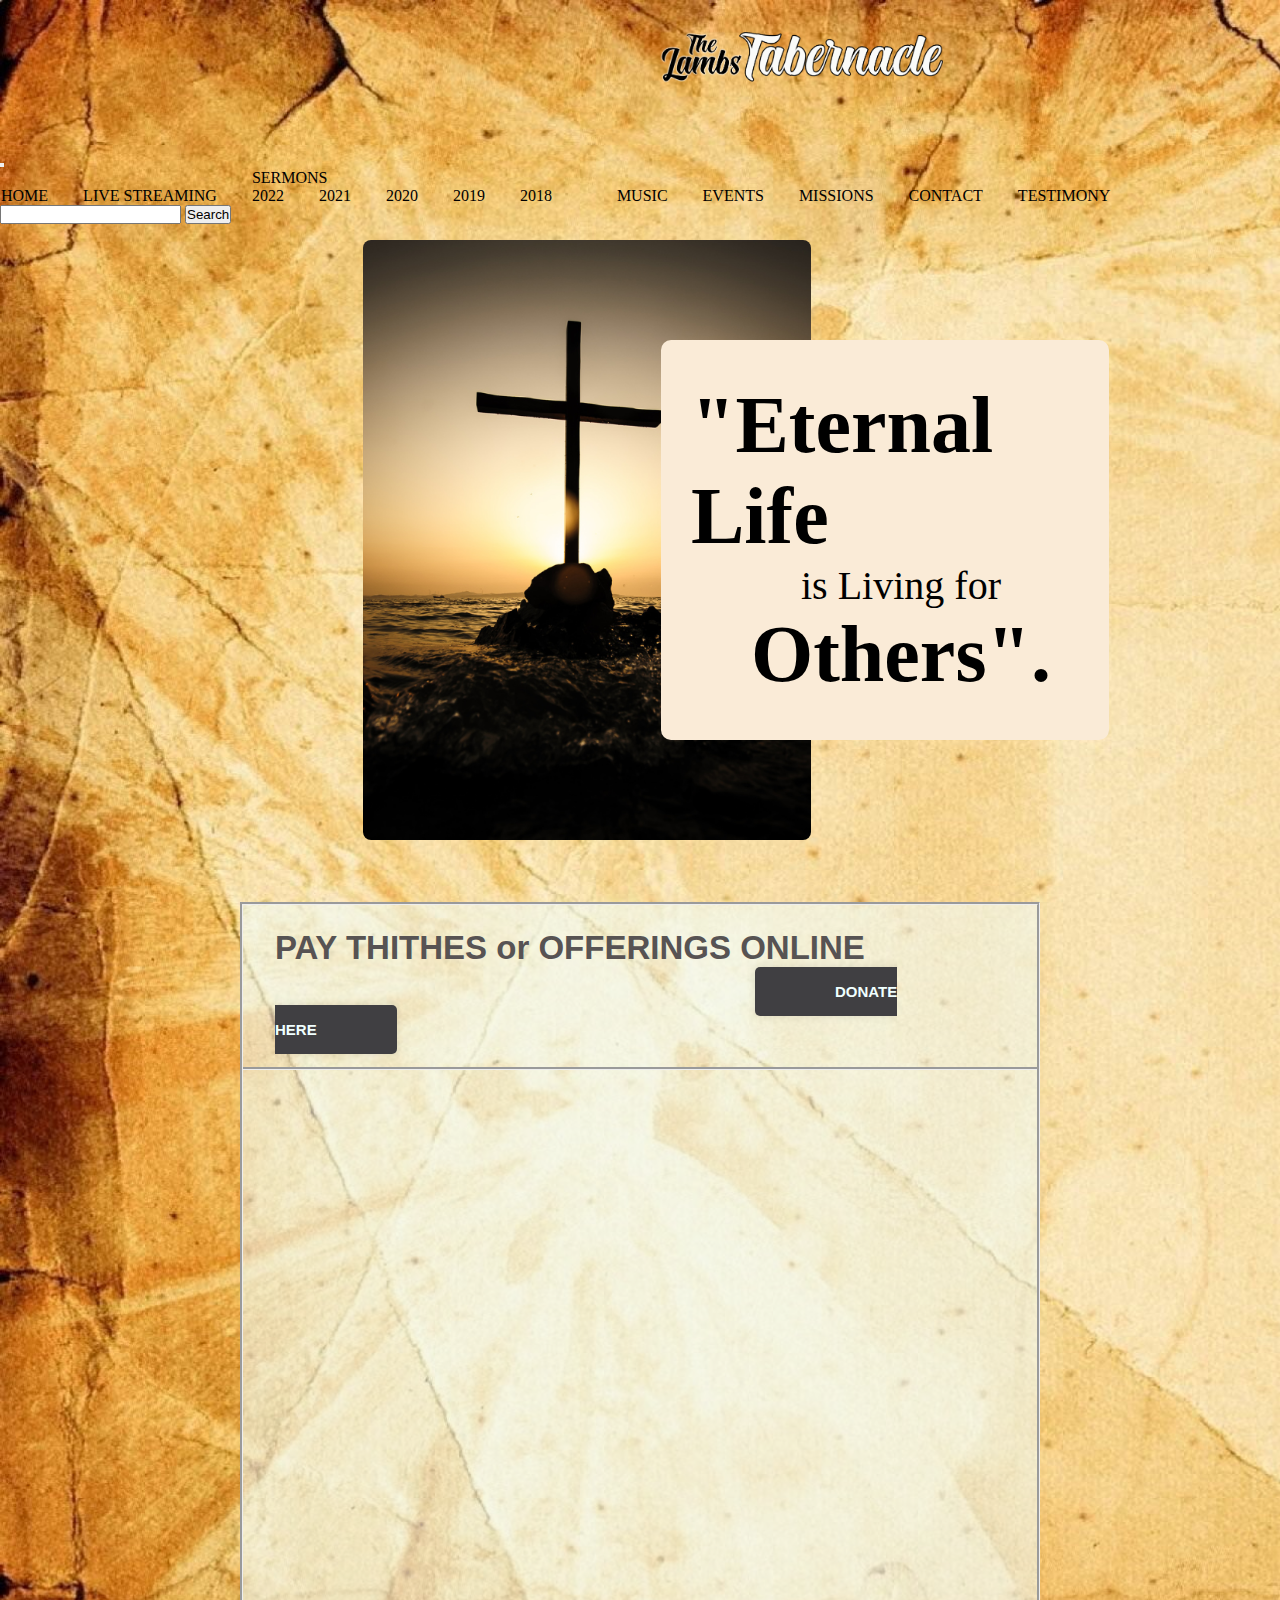
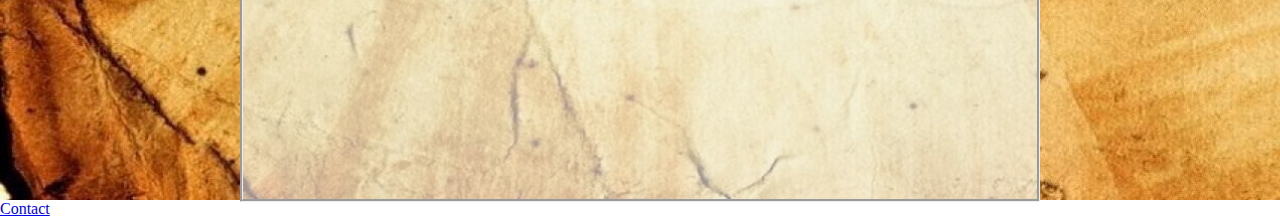
==== index.html @ a5b7aaf4 "my mini" ====
<!DOCTYPE html>
<html lang="en">
  <head>
    <meta charset="utf-8" />
    <meta name="viewport" content="width=device-width, initial-scale=1" />
    <title>Assignment #5</title>
    <link
      href="https://cdn.jsdelivr.net/npm/bootstrap@5.2.3/dist/css/bootstrap.min.css"
      rel="stylesheet"
      integrity="sha384-rbsA2VBKQhggwzxH7pPCaAqO46MgnOM80zW1RWuH61DGLwZJEdK2Kadq2F9CUG65"
      crossorigin="anonymous"
    />
    <link rel="stylesheet" href="/main.css" />
  </head>
  <body>
    <div class="background">
      <div class="header">
        <div class="logo">
          <img src="./images/church-logo.png" class="logo" alt="" />
        </div>
        <div class="container">
          <nav class="navbar fixed navbar-expand-md navbar-dark bg-dark">
            <a href="#" class="navbar-brand mb-0"></a>

            <button
              type="button"
              data-bs-toggle="collapse"
              data-bs-target="#navbarNav"
              class="navbar-toggler"
              aria-controls="navbarNav"
              aria-label="Toggle navigation"
            >
              <span class="navbar-toggler-icon"></span>
            </button>

            <div class="collapse navbar-collapse" id="navbarNav">
              <ul class="navbar-nav">
                <li class="nav-item active">
                  <a href="#" class="nav-link active"> HOME </a>
                </li>
                <li class="nav-item active">
                  <a href="#" class="nav-link active"> LIVE STREAMING </a>
                </li>
                <li class="nav-item dropdown">
                  <a
                    href="#"
                    class="nav-link dropdown-toggle"
                    id="navbarDropdown"
                    role="button"
                    data-bs-toggle="dropdown"
                    aria-expanded="false"
                  >
                    SERMONS
                  </a>
                  <ul class="dropdown-menu" aria-labelledby="navbarDropdown">
                    <li><a href="#">2022</a></li>
                    <li><a href="#">2021</a></li>
                    <li><a href="#">2020</a></li>
                    <li><a href="#">2019</a></li>
                    <li><a href="#">2018</a></li>
                  </ul>
                </li>
                <li class="nav-item active">
                  <a href="#" class="nav-link active"> MUSIC </a>
                </li>
                <li class="nav-item active">
                  <a href="#" class="nav-link active"> EVENTS </a>
                </li>
                <li class="nav-item active">
                  <a href="#" class="nav-link active"> MISSIONS </a>
                </li>
                <li class="nav-item active">
                  <a href="contact.html" class="nav-link active" > CONTACT </a>
                </li>
                <li class="nav-item active">
                  <a href="#" class="nav-link active"> TESTIMONY </a>
                </li>
              </ul>
            </div>
            <form class="d-flex">
              <input type="text" class="form-control me-2" />
              <button class="submit" class="btn btn-outline-dark">
                Search
              </button>
            </form>
          </nav>
        </div>
        <section>
          <div class="container__box">
            <div class="left"></div>
            <div class="right">
              <div class="content">
                <h1>"Eternal Life</h1>
                <p>is Living for</p>
                <h2>Others".</h2>
              </div>
            </div>
          </div>
        </section>
      </div>
      <div class="box">
        <div class="heading">
          <h1 class="title">
            PAY THITHES or OFFERINGS ONLINE
            <a href="#" class="button">Donate Here</a>
          </h1>
        </div>
          
        </div>
      </div>
    </div>

    <script
      src="https://cdn.jsdelivr.net/npm/bootstrap@5.2.3/dist/js/bootstrap.bundle.min.js"
      integrity="sha384-kenU1KFdBIe4zVF0s0G1M5b4hcpxyD9F7jL+jjXkk+Q2h455rYXK/7HAuoJl+0I4"
      crossorigin="anonymous"
    ></script>
  </body>
</html>


<a href="contactform.html">Contact</a>
---- main.css ----
@import url('https://fonts.googleapis.com/css2?family=Epilogue:wght@300;400;600&family=Roboto:ital,wght@1,300;1,500&family=Satisfy&display=swap');

* {
    margin:0;
    padding: 0;
    box-sizing: border-box;
}

.background {
    width: 100%;
    height: 200vh;
    background-image:url(images/background.jpg) ;
    background-size: cover;
    background-repeat: no-repeat;
}

.logo {
    padding-top: 1rem;
    padding-bottom: 2rem;
    width: 75%;
    height:18% ;
    align-items: center;
    padding-left: 250px;
    margin-left: 5rem;
}

.nav {
    align-items: center;
    line-height: 20px;
    margin-left: 1rem ;
    width: 95%;
}

nav ul li {
    list-style: none;
    display:inline-block; 
    justify-content: space-between;
    margin-right: 30px;
}
nav ul li a {
    margin-left: 1px;
    text-decoration: none;
    color:black;
}

section {
    min-height: 70vh;
    width: 70%;
    align-items: center;
    justify-content: center;
    margin-left: 18rem;
    margin-top: 1rem;
}

.container__box {
    width: 100%;
    max-width: 100%;
    margin: 0 auto;
    display: flex;
    align-items: center;
    justify-content: center;
   
}

.left {
    width: 50%;
    height: 600px;
    background: url(images/Eternal.png) no-repeat center / cover;
    border-radius: 8px;
}

.right {
   width: 50%;
   min-height: 400px;
   background-color:antiquewhite; 
   display: flex;
   align-items: center;
   justify-content: center;
   padding: 30px;
   border-radius: 10px;
   margin-left: -150px;
}

.right h1 {
    font-size: 80px;
    
}
.right p {
    font-size: 40px;
    margin-left: 110px;
}

.right h2 {
    margin-left: 60px;
    font-size:80px;
}

@media only screen and (max-width: 768px){
    .container__box{
        flex-direction: column;
        width: 100%;
        margin: 0 20px;
    }
    .left {
        width: 100%;  
    }
    .right{
        width: 80%;
        margin: 0;
        margin-top: -100px;
    }
    .right h1 p h2 {
        max-block-size: 40%;
    }

}

.box {
    height: 900px;
    margin:2rem 15rem;
    background-color: rgba(240, 255, 255, 0.548);
    border-style:groove;
    
}

.heading {
    padding:1.5rem;
    padding-left: 2rem;
    border-bottom-style: groove;
    font-family:sans-serif;
    color:rgb(87, 83, 83);
    
}
.title {
    font-size: 33px;
}

.button {
    font-size: 15px;
    font-family: 'Franklin Gothic', 'Arial Narrow', Arial, sans-serif;
    background-color: rgb(64, 63, 66);
    padding-left: 5rem;
    padding-top: 1rem;
    padding-right: 5rem;
    padding-bottom: 1rem;
    margin-left: 30rem;
    color:azure;
    text-decoration: none;
    text-align: center;
    text-transform: uppercase;
    border-radius: 5px;
    cursor: pointer;
    box-shadow: 0 0 10px rgb(0, 0, 0, 0.1);
    -webkit-transition-duration: 0.3s;
    transition-duration: 0.3s;
    -webkit-transition-property: box-shadow, transform;
    transition-property: box-shadow, transform;
}

.button:hover, .button:focus, .button:active{
    box-shadow: 0 0 20px rgb(0, 0, 0, 0.5);
    -webkit-transform: scale(1.1);
    transform: scale(1.1);
}
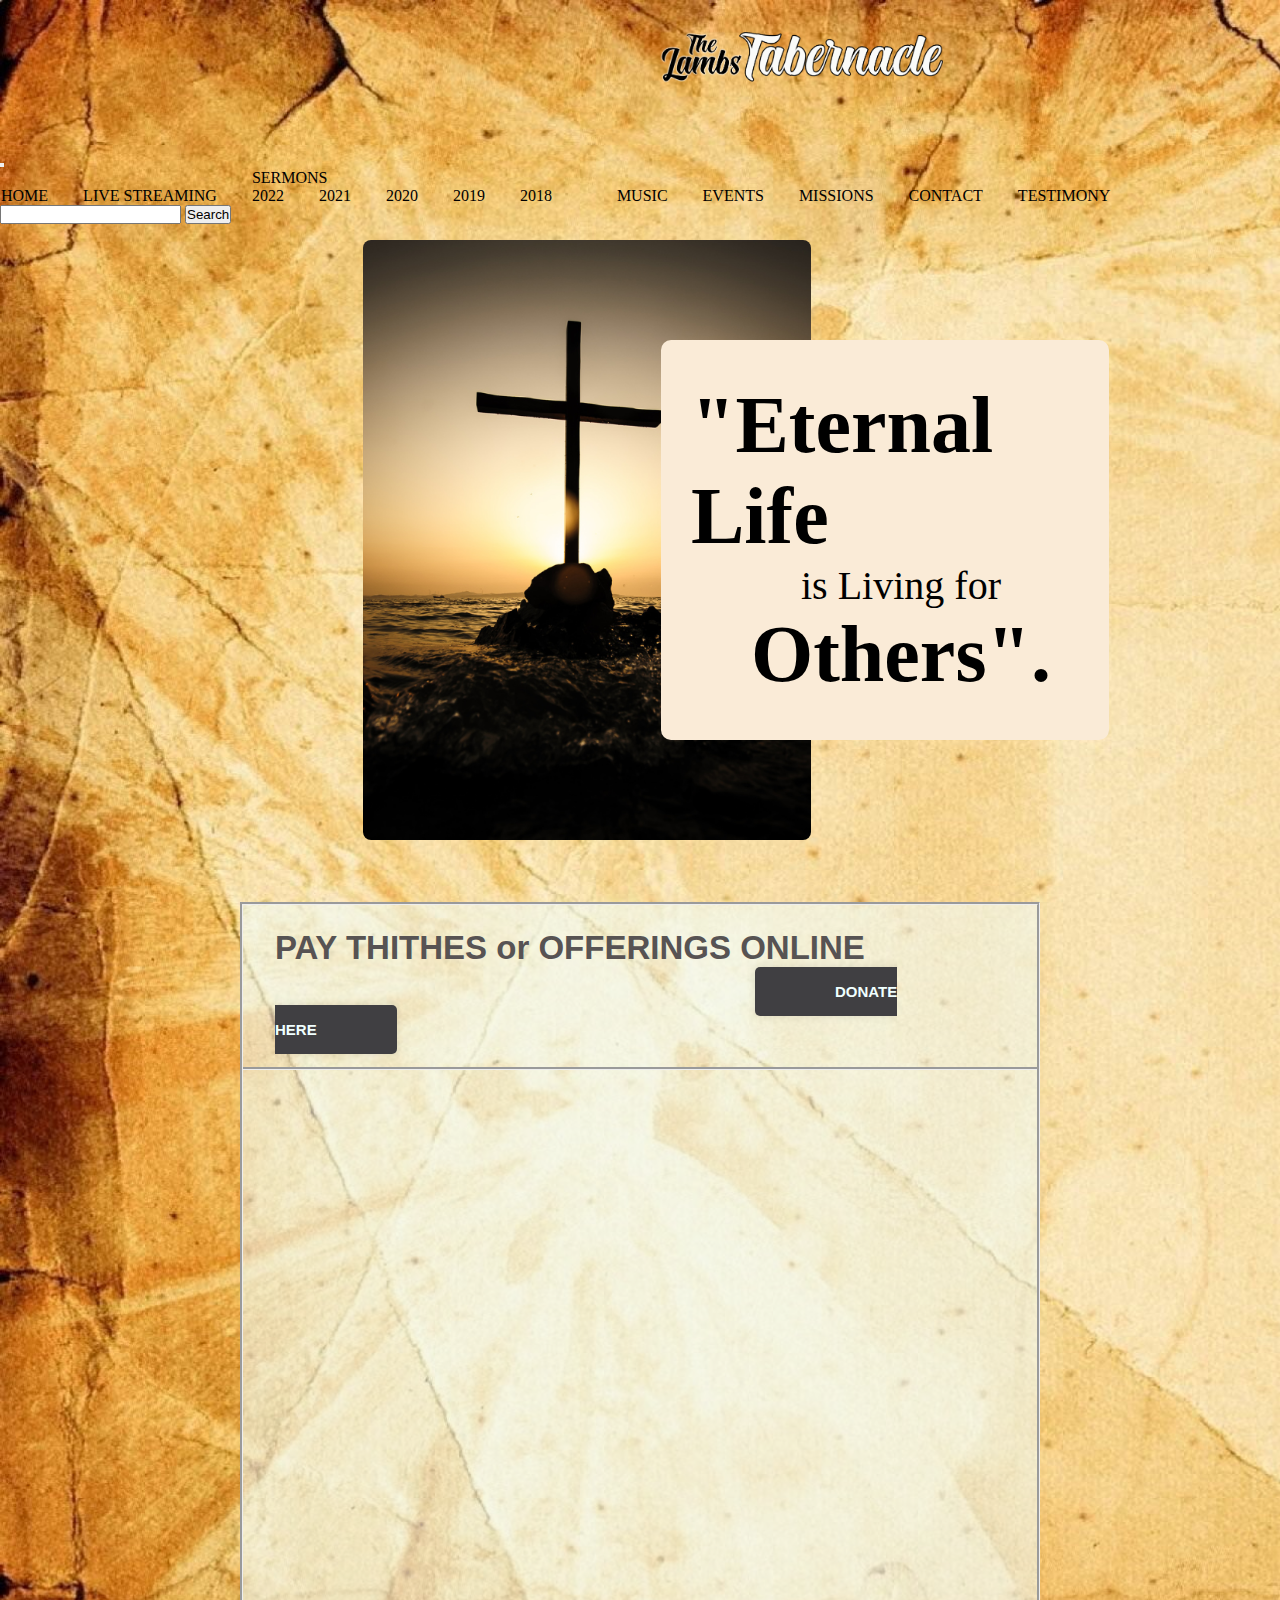
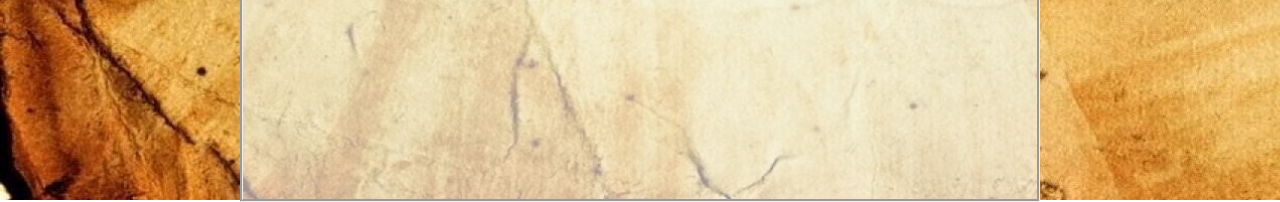
==== commit d910699d: "my mini" ====
--- a/index.html
+++ b/index.html
@@ -10,7 +10,7 @@
       integrity="sha384-rbsA2VBKQhggwzxH7pPCaAqO46MgnOM80zW1RWuH61DGLwZJEdK2Kadq2F9CUG65"
       crossorigin="anonymous"
     />
-    <link rel="stylesheet" href="/main.css" />
+    <link rel="stylesheet" href="./main.css" />
   </head>
   <body>
     <div class="background">
@@ -116,7 +116,4 @@
       crossorigin="anonymous"
     ></script>
   </body>
-</html>
-
-
-<a href="contactform.html">Contact</a>+</html>--- a/main.css
+++ b/main.css
@@ -9,7 +9,7 @@
 .background {
     width: 100%;
     height: 200vh;
-    background-image:url(images/background.jpg) ;
+    background-image:url(./images/background.jpg) ;
     background-size: cover;
     background-repeat: no-repeat;
 }
@@ -65,7 +65,7 @@
 .left {
     width: 50%;
     height: 600px;
-    background: url(images/Eternal.png) no-repeat center / cover;
+    background: url(./images/Eternal.png) no-repeat center / cover;
     border-radius: 8px;
 }
 
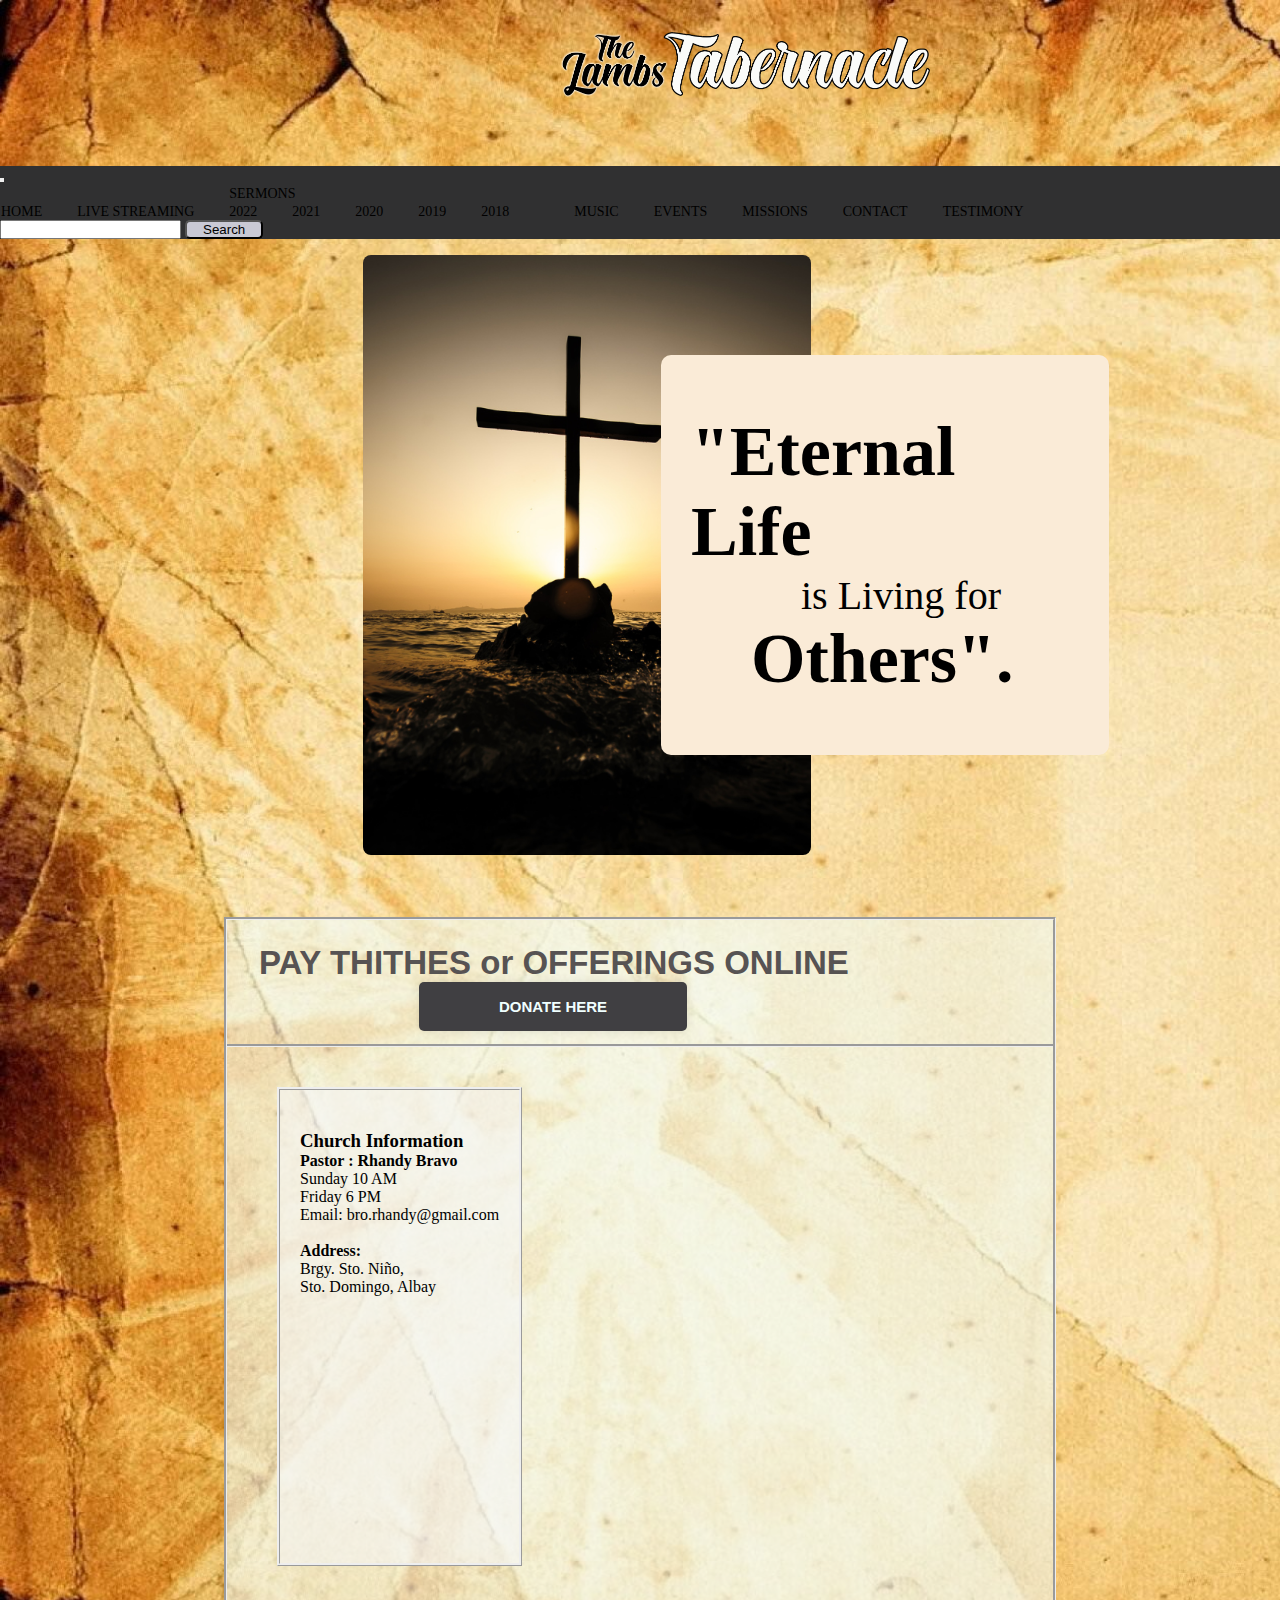
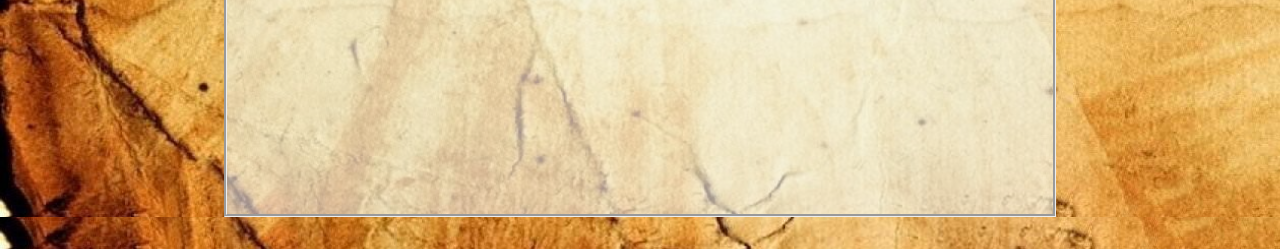
==== commit 5959b0eb: "mu mini" ====
--- a/index.html
+++ b/index.html
@@ -19,8 +19,8 @@
           <img src="./images/church-logo.png" class="logo" alt="" />
         </div>
         <div class="container">
-          <nav class="navbar fixed navbar-expand-md navbar-dark bg-dark">
-            <a href="#" class="navbar-brand mb-0"></a>
+          <nav class="navbar navbar-expand-md navbar-dark bg-rgb(63, 58, 66)">
+            <a href="#" class="navbar-brand"></a>
 
             <button
               type="button"
@@ -30,7 +30,7 @@
               aria-controls="navbarNav"
               aria-label="Toggle navigation"
             >
-              <span class="navbar-toggler-icon"></span>
+            <span class="navbar-toggler-icon"></span>
             </button>
 
             <div class="collapse navbar-collapse" id="navbarNav">
@@ -44,7 +44,7 @@
                 <li class="nav-item dropdown">
                   <a
                     href="#"
-                    class="nav-link dropdown-toggle"
+                    class="nav-link dropdown-toggle active"
                     id="navbarDropdown"
                     role="button"
                     data-bs-toggle="dropdown"
@@ -78,8 +78,8 @@
               </ul>
             </div>
             <form class="d-flex">
-              <input type="text" class="form-control me-2" />
-              <button class="submit" class="btn btn-outline-dark">
+              <input type="text" class="form-control me-1" />
+              <button class="submit" class="btn">
                 Search
               </button>
             </form>
@@ -105,6 +105,36 @@
             <a href="#" class="button">Donate Here</a>
           </h1>
         </div>
+        <div class="container text-center">
+          <div class="row justify-content-start">
+            <div class="col-6">
+              <div class="box__left">
+                <div class="d-inline p2 text-bg">
+                  <h3 class="panel-title">Church Information</h3></div>
+                  <div class="panel-body">
+                    <ul class="info-table">
+                      <p>
+                        <strong>Pastor : Rhandy Bravo</strong>
+                        <br>
+                         Sunday 10 AM
+                         <br>
+                         Friday 6 PM
+                        <br>
+                        Email: bro.rhandy@gmail.com
+                      </p>
+                      <p>
+                        <br>
+                        <strong>Address:</strong>
+                        <br>
+                        Brgy. Sto. Niño,
+                        <br>
+                        Sto. Domingo, Albay
+                      </p>
+                    </ul>
+                  </div>
+              </div>
+            
+            </div>
           
         </div>
       </div>
--- a/main.css
+++ b/main.css
@@ -5,14 +5,33 @@
     padding: 0;
     box-sizing: border-box;
 }
-
-.background {
-    width: 100%;
-    height: 200vh;
+body {
     background-image:url(./images/background.jpg) ;
     background-size: cover;
     background-repeat: no-repeat;
-}
+  
+  
+}
+
+.background {
+   
+    background-image:url(./images/background.jpg) ;
+    background-size: cover;
+    background-repeat: no-repeat;
+    
+}
+ @media (max-width: 500px) {
+    .background {
+        min-height:100vh;
+    }
+    
+    
+ }
+
+ .header {
+    min-width: 100%;
+    min-height: auto;
+ }
 
 .logo {
     padding-top: 1rem;
@@ -20,7 +39,7 @@
     width: 75%;
     height:18% ;
     align-items: center;
-    padding-left: 250px;
+    padding-left: 200px;
     margin-left: 5rem;
 }
 
@@ -41,6 +60,7 @@
     margin-left: 1px;
     text-decoration: none;
     color:black;
+    font-size: 14px;
 }
 
 section {
@@ -82,7 +102,7 @@
 }
 
 .right h1 {
-    font-size: 80px;
+    font-size: 70px;
     
 }
 .right p {
@@ -92,7 +112,7 @@
 
 .right h2 {
     margin-left: 60px;
-    font-size:80px;
+    font-size:70px;
 }
 
 @media only screen and (max-width: 768px){
@@ -109,15 +129,16 @@
         margin: 0;
         margin-top: -100px;
     }
-    .right h1 p h2 {
+    .right {
         max-block-size: 40%;
     }
+    
 
 }
 
 .box {
     height: 900px;
-    margin:2rem 15rem;
+    margin:2rem 14rem;
     background-color: rgba(240, 255, 255, 0.548);
     border-style:groove;
     
@@ -143,7 +164,7 @@
     padding-top: 1rem;
     padding-right: 5rem;
     padding-bottom: 1rem;
-    margin-left: 30rem;
+    margin-left: 10rem;
     color:azure;
     text-decoration: none;
     text-align: center;
@@ -163,3 +184,37 @@
     transform: scale(1.1);
 }
 
+.submit {
+    background-color: rgb(201, 201, 212) ;
+    margin-right: 1rem;
+    padding: 0 1rem;
+    border-radius: 5px;
+    -webkit-transition-duration: 0.3s;
+    transition-duration: 0.3s;
+    -webkit-transition-property: box-shadow, transform;
+    transition-property: box-shadow, transform;
+}
+.submit:hover, .button:focus, .button:active{
+    box-shadow: 0 0 20px rgb(0, 0, 0, 0.5);
+    -webkit-transform: scale(1.1);
+    transform: scale(1.1);
+}
+
+.navbar {
+    max-width: 110rem;
+    background-color: rgb(48, 48, 49);
+}
+
+.box__left {
+    border-style:ridge;
+    display: inline-block;
+    padding: 40px 20px 267px;
+    background-color:rgba(245, 245, 245, 0.61);
+    margin-top: 40px;
+    margin-left: 50px;
+    margin-right: 20px;
+    text-decoration-color: black;
+    align-items: center;
+    
+}
+
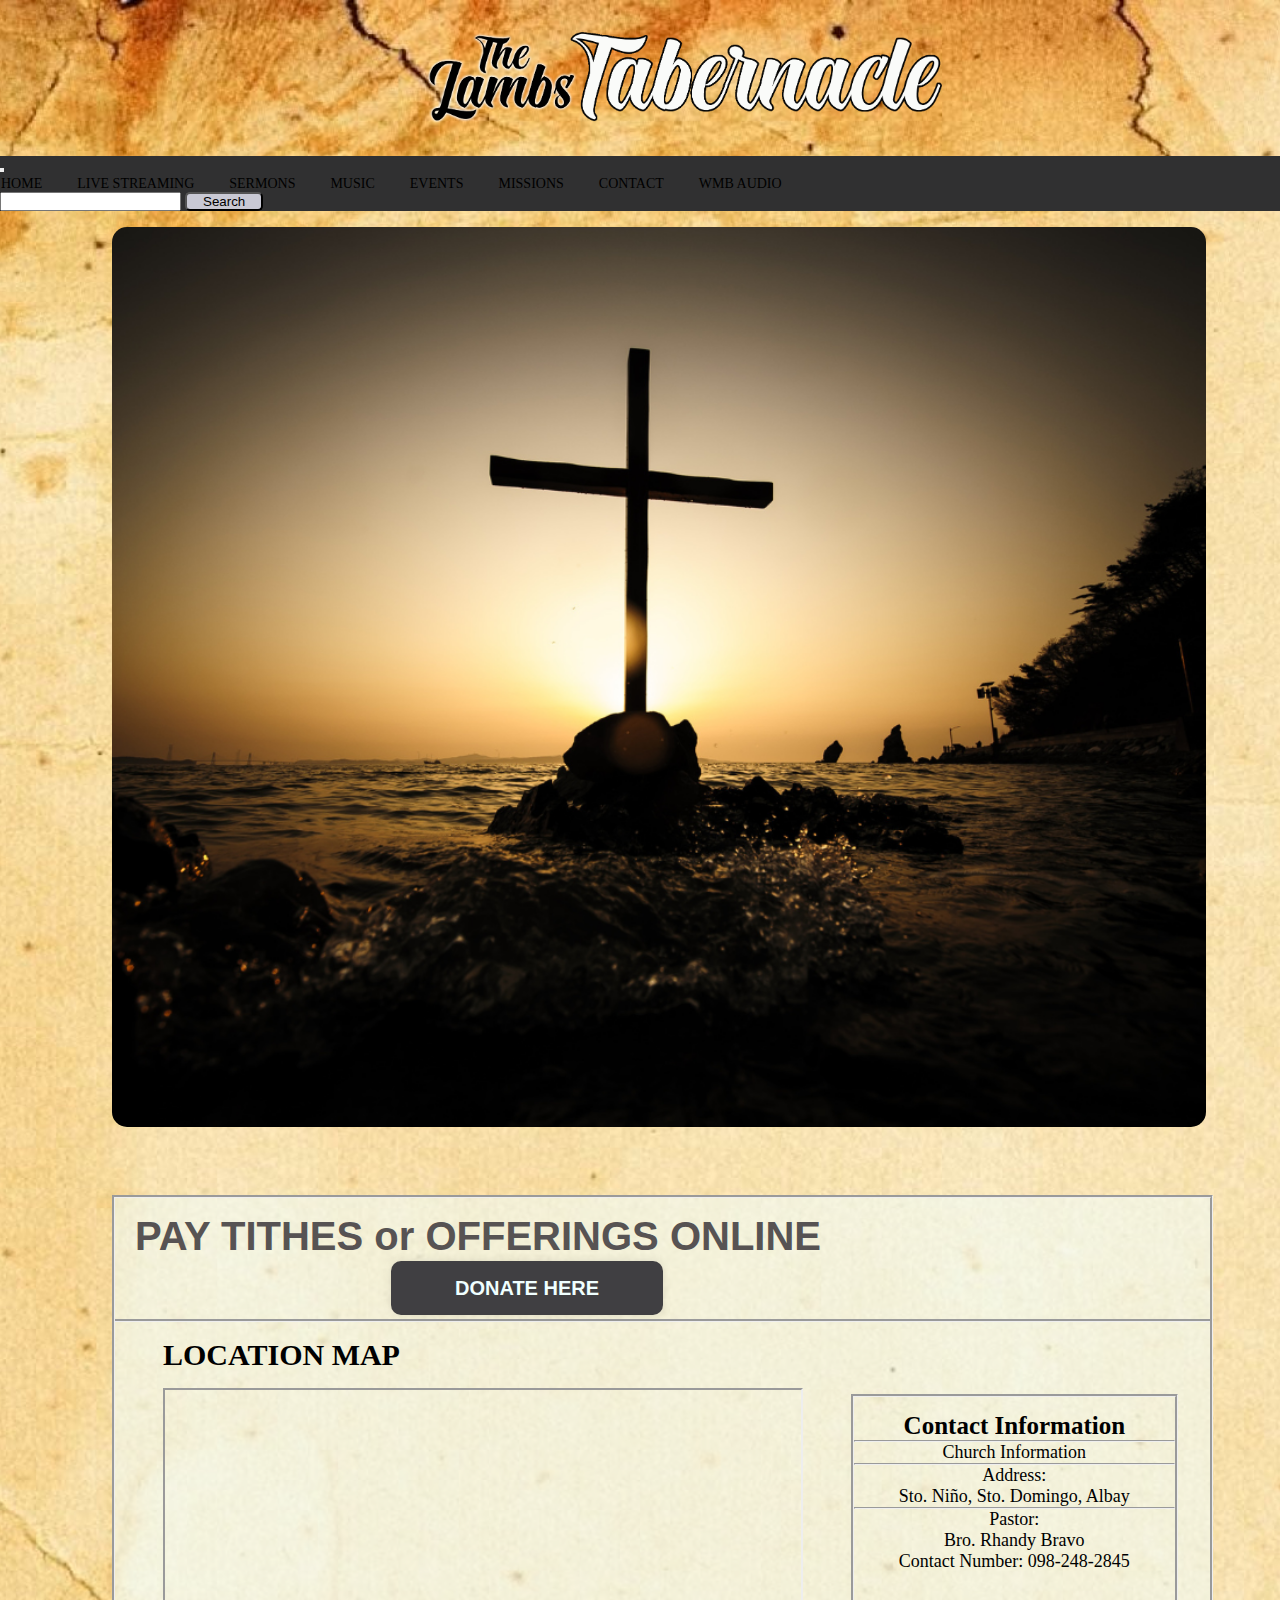
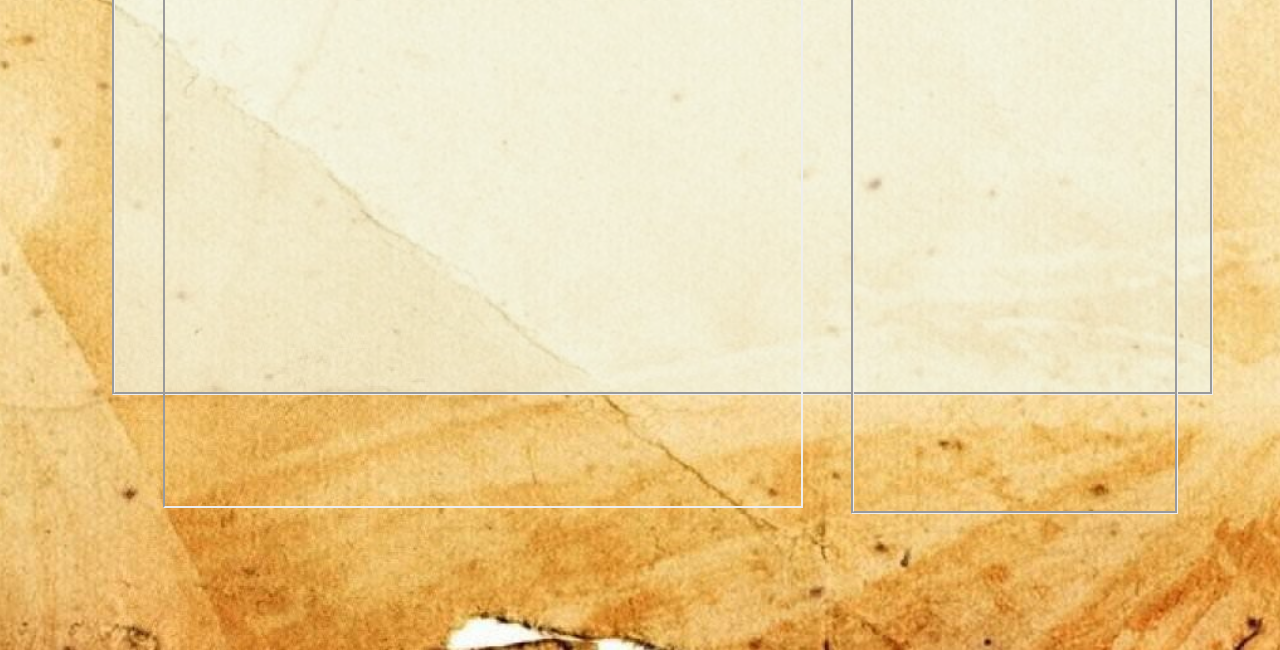
==== commit 740627e5: "final update" ====
--- a/index.html
+++ b/index.html
@@ -3,14 +3,16 @@
   <head>
     <meta charset="utf-8" />
     <meta name="viewport" content="width=device-width, initial-scale=1" />
-    <title>Assignment #5</title>
+    <title>Mini-Project</title>
     <link
       href="https://cdn.jsdelivr.net/npm/bootstrap@5.2.3/dist/css/bootstrap.min.css"
       rel="stylesheet"
       integrity="sha384-rbsA2VBKQhggwzxH7pPCaAqO46MgnOM80zW1RWuH61DGLwZJEdK2Kadq2F9CUG65"
       crossorigin="anonymous"
     />
-    <link rel="stylesheet" href="./main.css" />
+    <link rel="stylesheet" href="./css/header.css" />
+    <link rel="stylesheet" href="./css/body.css" />
+
   </head>
   <body>
     <div class="background">
@@ -19,7 +21,7 @@
           <img src="./images/church-logo.png" class="logo" alt="" />
         </div>
         <div class="container">
-          <nav class="navbar navbar-expand-md navbar-dark bg-rgb(63, 58, 66)">
+          <nav class="navbar navbar-expand-md navbar-dark rgb(63, 58, 66)">
             <a href="#" class="navbar-brand"></a>
 
             <button
@@ -30,16 +32,21 @@
               aria-controls="navbarNav"
               aria-label="Toggle navigation"
             >
-            <span class="navbar-toggler-icon"></span>
+              <span class="navbar-toggler-icon"></span>
             </button>
 
             <div class="collapse navbar-collapse" id="navbarNav">
               <ul class="navbar-nav">
                 <li class="nav-item active">
-                  <a href="#" class="nav-link active"> HOME </a>
+                  <a
+                    href="http://127.0.0.1:5500/index.html"
+                    class="nav-link active"
+                  >
+                    HOME
+                  </a>
                 </li>
                 <li class="nav-item active">
-                  <a href="#" class="nav-link active"> LIVE STREAMING </a>
+                  <a href="./livestreaming.html" class="nav-link active"> LIVE STREAMING </a>
                 </li>
                 <li class="nav-item dropdown">
                   <a
@@ -52,90 +59,82 @@
                   >
                     SERMONS
                   </a>
-                  <ul class="dropdown-menu" aria-labelledby="navbarDropdown">
-                    <li><a href="#">2022</a></li>
-                    <li><a href="#">2021</a></li>
-                    <li><a href="#">2020</a></li>
-                    <li><a href="#">2019</a></li>
-                    <li><a href="#">2018</a></li>
-                  </ul>
+                  <div class="dropdown-content">
+                    <a href="#">Year 2022</a>
+                    <hr />
+                    <a href="#">Year 2021</a>
+                    <hr />
+                    <a href="#">Year 2020</a>
+                    <hr />
+                    <a href="#">Year 2019</a>
+                  </div>
                 </li>
                 <li class="nav-item active">
-                  <a href="#" class="nav-link active"> MUSIC </a>
+                  <a
+                    href="http://127.0.0.1:5500/music.html"
+                    class="nav-link active"
+                  >
+                    MUSIC
+                  </a>
                 </li>
                 <li class="nav-item active">
-                  <a href="#" class="nav-link active"> EVENTS </a>
+                  <a href="./events.html" class="nav-link active"> EVENTS </a>
                 </li>
                 <li class="nav-item active">
-                  <a href="#" class="nav-link active"> MISSIONS </a>
+                  <a href="./mission.html" class="nav-link active"> MISSIONS </a>
                 </li>
                 <li class="nav-item active">
-                  <a href="contact.html" class="nav-link active" > CONTACT </a>
+                  <a href="contact.html" class="nav-link active"> CONTACT </a>
                 </li>
                 <li class="nav-item active">
-                  <a href="#" class="nav-link active"> TESTIMONY </a>
+                  <a href="./audio.html" class="nav-link active">
+                    WMB AUDIO
+                  </a>
                 </li>
               </ul>
             </div>
             <form class="d-flex">
               <input type="text" class="form-control me-1" />
-              <button class="submit" class="btn">
-                Search
-              </button>
+              <button class="submit" class="btn">Search</button>
             </form>
           </nav>
         </div>
-        <section>
           <div class="container__box">
-            <div class="left"></div>
-            <div class="right">
-              <div class="content">
-                <h1>"Eternal Life</h1>
-                <p>is Living for</p>
-                <h2>Others".</h2>
-              </div>
+            <img src="./images/Eternal.png" width="70%" height="70vh" alt="" class="images" />
+            <div class="overlay">
+              <div class="text">"Eternal Life <br>is <br> Living for Others".</div>
             </div>
           </div>
-        </section>
-      </div>
+              </div>
       <div class="box">
         <div class="heading">
           <h1 class="title">
-            PAY THITHES or OFFERINGS ONLINE
+            PAY TITHES or OFFERINGS ONLINE
             <a href="#" class="button">Donate Here</a>
           </h1>
         </div>
-        <div class="container text-center">
-          <div class="row justify-content-start">
-            <div class="col-6">
-              <div class="box__left">
-                <div class="d-inline p2 text-bg">
-                  <h3 class="panel-title">Church Information</h3></div>
-                  <div class="panel-body">
-                    <ul class="info-table">
-                      <p>
-                        <strong>Pastor : Rhandy Bravo</strong>
-                        <br>
-                         Sunday 10 AM
-                         <br>
-                         Friday 6 PM
-                        <br>
-                        Email: bro.rhandy@gmail.com
-                      </p>
-                      <p>
-                        <br>
-                        <strong>Address:</strong>
-                        <br>
-                        Brgy. Sto. Niño,
-                        <br>
-                        Sto. Domingo, Albay
-                      </p>
-                    </ul>
-                  </div>
-              </div>
-            
-            </div>
+        <div class="grid-container">
+          <h3>LOCATION MAP
+            <iframe class="map" src="https://www.google.com/maps/embed?pb=!1m18!1m12!1m3!1d7767.489321259321!2d123.76199492556395!3d13.241334406337765!2m3!1f0!2f0!3f0!3m2!1i1024!2i768!4f13.1!3m3!1m2!1s0x33a1aa92de583011%3A0xe29f7a2f2a98b0f7!2sSanto%20Ni%C3%B1o%2C%20Santo%20Domingo%2C%20Albay!5e0!3m2!1sen!2sph!4v1671089632576!5m2!1sen!2sph" 
+          allowfullscreen="" 
+          loading="lazy" 
+          referrerpolicy="no-referrer-when-downgrade"></iframe>
+          </h3>
           
+          <div class="container-info">
+            <h4>Contact Information</h4>
+            <hr>
+            <p>Church Information</p>
+            <hr>
+            <span class="add">Address:</span>
+            <p>Sto. Niño, Sto. Domingo, Albay</p>
+            </span>
+            <hr>
+            <span class="name">Pastor:</span>
+            <p>Bro. Rhandy Bravo</p>
+            <p>Contact Number: 098-248-2845</p>
+          </div>
+        </div>
         </div>
       </div>
     </div>
@@ -145,5 +144,6 @@
       integrity="sha384-kenU1KFdBIe4zVF0s0G1M5b4hcpxyD9F7jL+jjXkk+Q2h455rYXK/7HAuoJl+0I4"
       crossorigin="anonymous"
     ></script>
+    
   </body>
-</html>+</html>
--- a/css/header.css
+++ b/css/header.css
@@ -0,0 +1,91 @@
+* {
+    margin:0;
+    padding: 0;
+    box-sizing: border-box;
+}
+body {
+    background-size: cover;
+    background-repeat: no-repeat;
+  
+  
+}
+
+.background {
+    width: 100%;
+    height: 250vh;
+    background-image:url(../images/background.jpg);
+    background-size: cover;
+    background-repeat: no-repeat;
+    background-position:  center;
+    
+}
+
+.logo {
+    display:flex;
+    flex-direction: column;
+    padding-top: 1rem;
+    padding-bottom: 1rem;
+    width: min(45vw,850px);
+    height:18% ;
+    align-items: center;
+    padding-left: 60px;
+    margin-left: 14rem;
+    flex-grow: 2;
+}
+
+
+.nav {
+    align-items: center;
+    line-height: 20px;
+    margin-left: 1rem ;
+    width: 95%;
+}
+
+nav ul li {
+    list-style: none;
+    display:inline-block; 
+    justify-content: space-between;
+    margin-right: 30px;
+}
+nav ul li a {
+    margin-left: 1px;
+    text-decoration: none;
+    color:black;
+    font-size: 14px;
+}
+  
+.dropdown-content {
+    display: none;
+    position: absolute;
+    text-align: center;
+    background-color: #f9f9f9;
+    min-width: 160px;
+    box-shadow: 0px 8px 16px 0px rgba(0,0,0,0.2);
+    padding: 12px 16px;
+    z-index: 1;
+  }
+  
+  .dropdown:hover .dropdown-content {
+    display: block;
+  }
+
+/* ===========MEDIA QUERIES (MOBILE PHONES) */
+  @media screen and (max-width:600px) {
+    .background {
+        width: 100%;
+        height:180vh;
+    }
+    .logo {
+        display: flex;
+        flex-direction: column;
+        width: min(60vw, 1000px);
+        height:22%;
+        margin-left: 3rem;
+        flex-grow:2;
+    }
+
+    nav a {
+        align-items: center;
+    }
+  }
+  
--- a/css/body.css
+++ b/css/body.css
@@ -0,0 +1,290 @@
+* {
+    margin:0;
+    padding: 0;
+    box-sizing: border-box;
+}
+@import url(https://www.dafont.com/yolanda-5.font);
+
+.container__box{
+    position:relative;
+    width: 50%;
+  }
+  
+  .images {
+    opacity: 1;
+    width: 171%;
+    height: 100vh;
+    border-radius: 15px;
+    margin-left: 7rem;
+    margin-top: 1rem;
+    margin-bottom: 1rem;
+    backface-visibility: hidden;
+  }
+  
+  .overlay {
+    position: absolute;
+    margin-top: 6rem;
+    margin-left:1rem;
+    top: 0;
+    bottom: 0;
+    left: 0;
+    right: 0;
+    height: 80vh;
+    width: 200%;
+    opacity: 0;
+    transition: .5s ease;
+
+  }
+  
+  .container__box:hover .overlay {
+    opacity: 1;
+  }
+
+  .text {
+    font-family:yolanda, sans-serif ;
+    color:hsl(0, 0%, 5%);
+    font-size: 100px;
+    text-align: center;
+    animation: glow 1s ease-in-out infinite alternate;
+    position: absolute;
+    top: 50%;
+    left: 50%;
+    -webkit-transform: translate(-50%, -50%);
+    -ms-transform: translate(-50%, -50%);
+    transform: translate(-50%, -50%);
+    text-align: center;
+    -webkit-animation: text 1s ease-in-out infinite alternate;
+    -moz-animation: text 1s ease-in-out infinite alternate;
+    animation: text 1s ease-in-out infinite alternate;
+   /* text-shadow: 0 0 10px #fff, 0 0 20px #fff, 0 0 30px #e60073, 0 0 40px #e60073, 0 0 50px #e60073, 0 0 60px #e60073, 0 0 70px #e60073; */
+
+    }
+   @-webkit-keyframes text {
+        from {
+          text-shadow: 0 0 10px #F0FF42, 0 0 20px #F0FF42, 0 0 30px #F0FF42, 0 0 40px #F0FF42, 0 0 50px #F0FF42, 0 0 60px #F0FF42, 0 0 70px #F0FF42;
+        }
+        to {
+          text-shadow: 0 0 5px #f3ecdc, 0 0 5px #f3ecdc, 0 0 5px #f3ecdc, 0 0 5px #f3ecdc, 0 0 5px #f3ecdc, 0 0 5px #f3ecdc, 0 0 5px #f3ecdc;
+        }
+      }
+
+      .box {
+        width:86%;
+        height: 800px;
+        margin-top: 3rem;
+        margin-left: 7rem;
+        background-color: rgba(240, 255, 255, 0.548);
+        border-style:groove;
+        
+    }
+    
+    .heading {
+        align-items: center;
+        padding-top: 1rem;
+        padding-left: 20px;
+        padding-right: 15px;
+        padding-bottom: 15px;
+        border-bottom-style: groove;
+        font-family:sans-serif;
+        color:rgb(87, 83, 83);
+        
+    }
+    .title {
+        font-size: 40px;
+    }
+    
+    .button {
+        font-size: 20px;
+        font-family: 'Franklin Gothic', 'Arial Narrow', Arial, sans-serif;
+        background-color: rgb(64, 63, 66);
+        padding-left: 4rem;
+        padding-top: 1rem;
+        padding-right: 4rem;
+        padding-bottom:1rem;
+        margin-left:16rem;
+        color:azure;
+        text-decoration: none;
+        text-align: center;
+        text-transform: uppercase;
+        border-radius: 10px;
+        cursor: pointer;
+        box-shadow: 0 0 10px rgb(0, 0, 0, 0.1);
+        -webkit-transition-duration: 0.3s;
+        transition-duration: 0.3s;
+        -webkit-transition-property: box-shadow, transform;
+        transition-property: box-shadow, transform;
+    }
+    
+    .button:hover, .button:focus, .button:active{
+        box-shadow: 0 0 20px rgb(0, 0, 0, 0.5);
+        -webkit-transform: scale(1.1);
+        transform: scale(1.1);
+    }
+    
+    .submit {
+        background-color: rgb(201, 201, 212) ;
+        margin-right:10px;
+        padding: 0 1rem;
+        border-radius: 5px;
+        -webkit-transition-duration: 0.3s;
+        transition-duration: 0.3s;
+        -webkit-transition-property: box-shadow, transform;
+        transition-property: box-shadow, transform;
+    }
+    .submit:hover, .button:focus, .button:active{
+        box-shadow: 0 0 20px rgb(0, 0, 0, 0.5);
+        -webkit-transform: scale(1.1);
+        transform: scale(1.1);
+    }
+    
+    .navbar {
+        max-width: 110rem;
+        background-color: rgb(48, 48, 49);
+    }
+    
+    .grid-container {
+       display: flex;
+       height: 70vh;
+       grid-template-columns: 60% 40%;
+    
+    }
+    .map {
+        margin-top: 1rem;
+        width:50vw; 
+        height: 80vh; 
+        border-style: 0;
+    }
+    
+    
+    .grid-container h3 {
+        font-size: 30px;
+        margin-top: 1rem;
+        margin-left: 1rem;
+        padding-left: 2rem;
+    }
+    
+    .container-info {
+        font-size: 18px;
+        border-style: groove;
+        width: 40%;
+        height: 80vh;
+        margin-top: 4.5rem;
+        margin-left: 2rem;
+        margin-right: 2rem;
+        text-align: center;
+        font-weight: 500;
+        padding-top: 15px;
+    }
+    
+    .container-info h4 {
+        font-size: 25px;
+    }
+
+/* ===========MEDIA QUERIES (MOBILE PHONES) */
+  @media screen and (max-width:600px) {
+    .container__box {
+        display: flex;
+        flex-direction: column;
+        position: relative;
+        width: 50vw;
+    }
+
+    .images {
+        display: flex;
+        flex-direction: column;
+        width: 170%;
+        height: 70vh;
+        margin-top: 1rem;
+        margin-left: 2.5rem;
+    }
+
+    .overlay {
+        position: absolute;
+        margin-top: 5rem;
+        margin-left: 3rem;
+        height: 50vh;
+        width: 200%;
+    }
+
+    .text {
+        font-family: yolanda, sans-serif;
+        font-size: 40px;
+        text-align: center;
+        position: absolute;
+        top: 50%;
+        left:40%;
+    }
+
+    .box {
+        display: flex;
+        flex-direction: column;
+        width: 90%;
+        height:70vh;
+        margin-top: 1rem;
+        margin-left: 1.5rem;
+    }
+
+    .heading {
+        display: flex;
+        flex-direction: column;
+        padding-top: 15px;
+        padding-left: 15px;
+        padding-right:15px;
+        padding-bottom: 15px;
+    }
+
+    .title {
+        display: block;
+        font-size:20px;
+    }
+
+    .button {
+        font-size: 10px;
+        padding-top: 10px;
+        padding-left: 1rem;
+        padding-right:1rem;
+        padding-bottom: 10px;
+        margin-left: 10px;
+    }
+
+    .navbar {
+        max-width: 110rem;
+    }
+
+    .grid-container {
+        height:50vh;
+        width: 90vw;
+    }
+
+    .map {
+        margin-top: 1rem;
+        height:50vh;
+        width: 50vw;
+        border: 0;
+        
+    }
+
+    .grid-container h3 {
+        font-size: 20px;
+        margin-top: 1rem;
+        padding-left: 1px;
+    }
+
+    .container-info {
+        display:flexbox;
+        font-size: 14px;
+        width: 50%;
+        height: 50vh;
+        margin-top: 3.5rem;
+        margin-left: 10px;
+        margin-right: 1rem;
+        text-align: center;
+        font-weight: 300;
+        padding-top: 12px;
+    }
+    .container-info h4 {
+        font-size: 15px;
+    }
+
+  }
+    